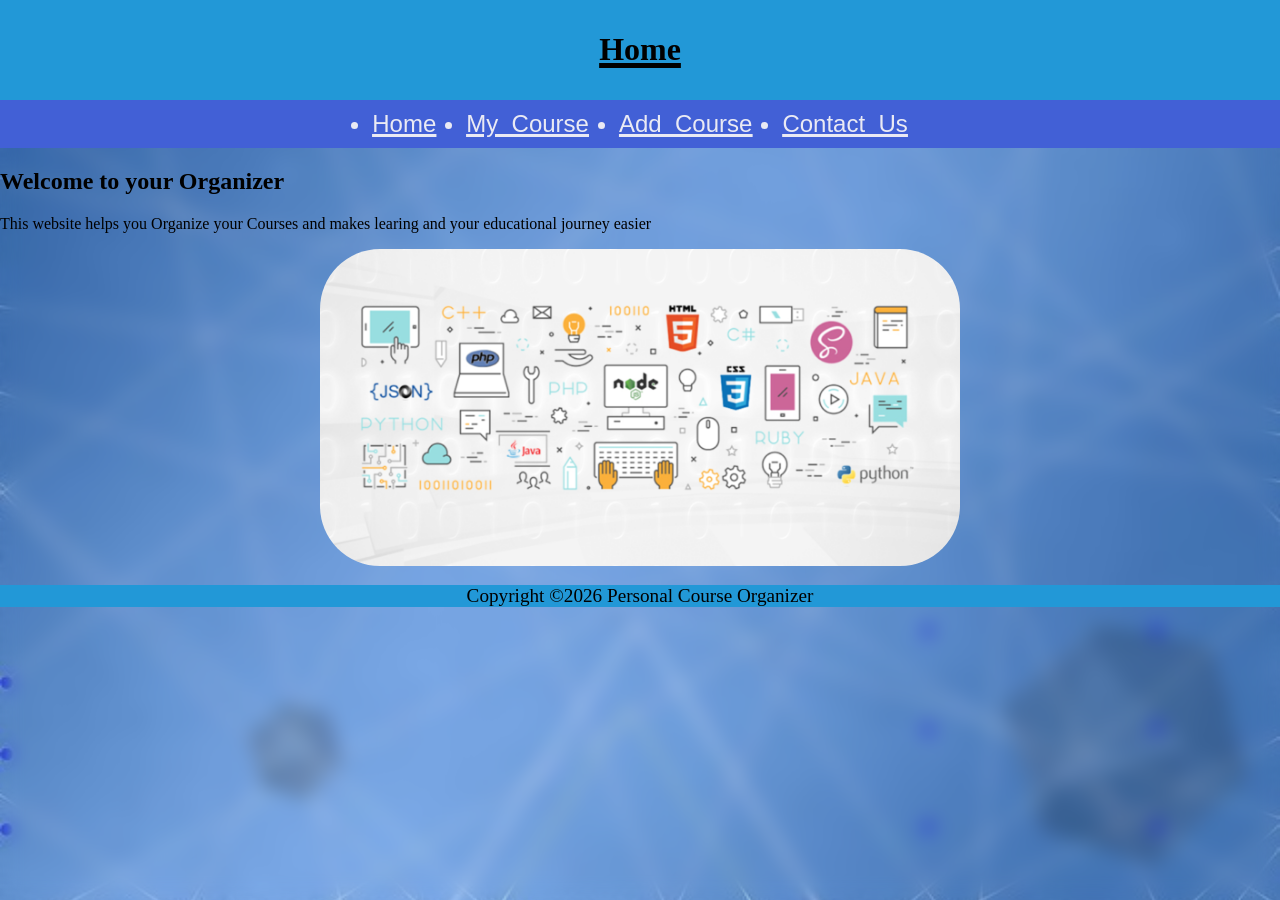
==== index.html @ 9012999e "hoda-first upload" ====
<!DOCTYPE html>
<html lang="en">
<head>
    <meta http-equiv="Cach-Control" content="no-store">
    <meta charset="UTF-8">
    <link rel="stylesheet" href="style.css">
    <title>Personal Course Organizer</title>
</head>
<body>
    <header>
    <h1>Home</h1>
    </header>
    <nav class="hh">
        <ul>
            <li> <a href="index.html">Home</a></li>
            <li> <a href="My_Course.html">My_Course</a></li>
            <li> <a href="Add_Course.html">Add_Course</a></li>
            <li> <a href="Contact_Us.html">Contact_Us</a></li>
            


        </ul>
    </nav>
  
    <main>
        <section>
            <h2>Welcome to your Organizer</h2>
            <p>This website helps you Organize your Courses and makes learing and your educational journey easier</p>
            <img src="image.jpg" alt="courses">
    
        </section>
    </main>
    <footer>
        <p>Copyright &copy;2026 Personal Course Organizer</p>
    </footer>
    
</body>
</html>
---- style.css ----
html,body{
  height: 100%;
  margin: 0;
  padding: 0;
 
}
body{
    background-color: rgb(15, 152, 152);
    background-image:url("i.jpg") ;
    backdrop-filter: blur(10px);
    background-size: cover ;
    background-repeat: no-repeat;
    background-attachment: fixed;
    min-width: 100vh;
    margin: 0;
}  
 header{
    text-align: center;
    text-decoration: 5px underline;
   background-color:  #2298d7;
   padding:10px 0;
   margin: 0;
 } 
 ul{
    display: flex;
    justify-content: center;
    gap: 30px;
    padding: 10px 0;
    margin: 0;
    background-color: 50px rgb(66, 96, 214) ;
   
 } 
 nav ul,a{
    background-color: rgb(66, 96, 214);
    color:#eaeaf4;
    text-decoration: 3px underline ;
    font-size:x-large;
    font-family: 'Franklin Gothic Medium', 'Arial Narrow', Arial, sans-serif;
     position: sticky;
     top: 0; 
     }
  a:hover{
    color: rgba(186, 76, 237, 0.731);
  }
  a:active{
    color: rgb(161, 243, 243);
  }
  table ,tr,th,td{
    border: 3px solid black;
    margin: 30px 30%;
    padding: 5px;
   
  }
  th{
    background-color: #17749f;
    font-size: larger;
  }
  table{
    border-collapse: collapse;
  }
  tr:hover{
    background-color: rgb(227, 230, 233);
  }
  form{
    font-size: larger;
    font-family: 'Franklin Gothic Medium', 'Arial Narrow', Arial, sans-serif;
    color: rgb(59, 53, 53);
    width: 300px;
    margin: 50px auto;
    padding: 20px;
    box-shadow: 0 0 15px rgba(0, 0, 0, 2);
  }
  input,textarea{
    border: 1px solid black;
    border-radius: 15px;
    padding: 5px;
    display: flex;
    width: 100%;
     }
img{   
    border-radius:60px;
    display: block;
    margin: auto;
    width: 50%;
}
footer{
    background-color: #2298d7;
    text-align: center;
    font-size: larger;
}
@media(max-width:768px){
    nav ul,a{
        text-align:center ;
        flex-direction: column;
    } 
   form{
    width: 50%;
   }
   table{
   font-size: 12px;
   }
   th,td{
    padding: 5px;
   }
}
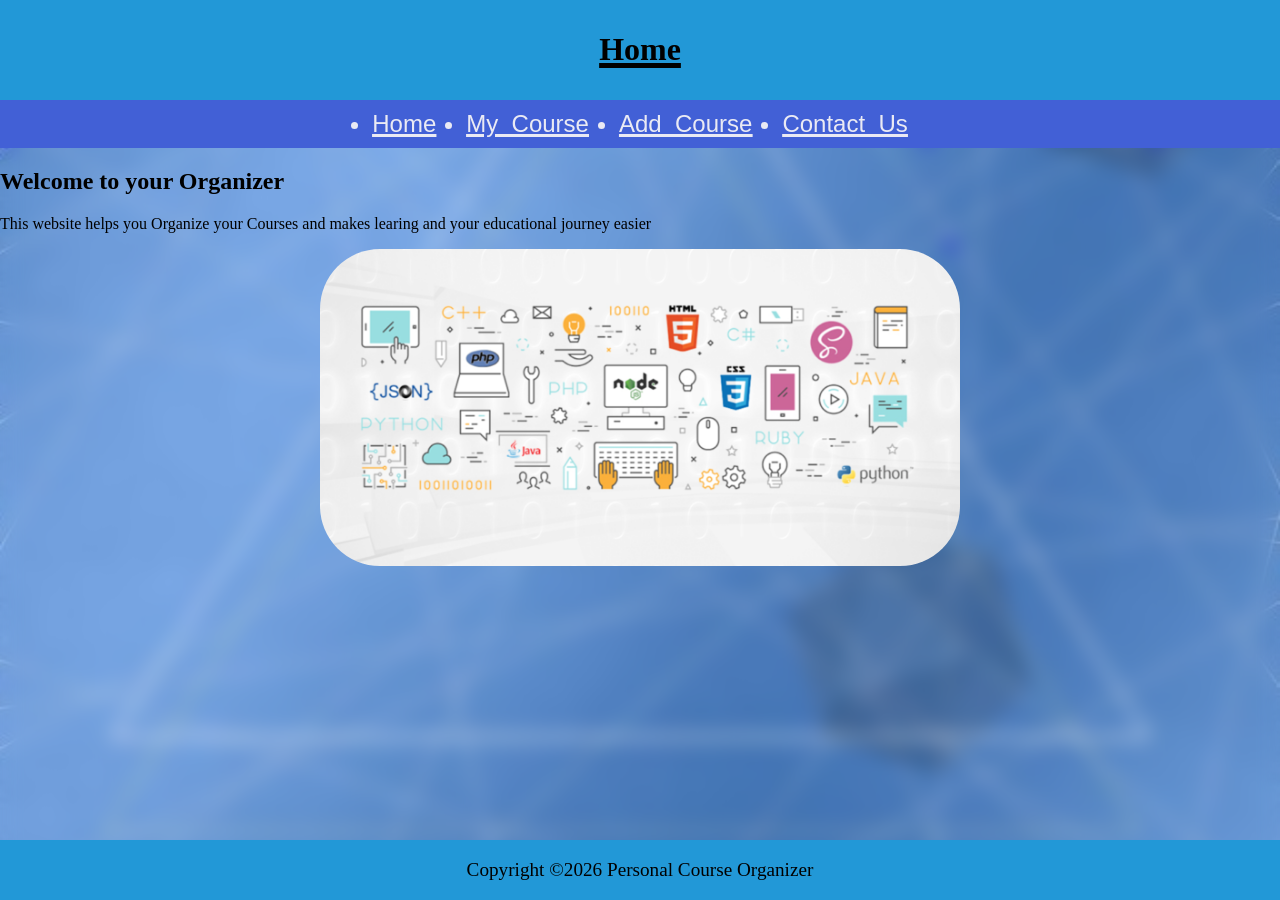
==== commit 48909b56: "Update index.html" ====
--- a/index.html
+++ b/index.html
@@ -2,6 +2,7 @@
 <html lang="en">
 <head>
     <meta http-equiv="Cach-Control" content="no-store">
+    <meta name="viewport" content="width=device-width, initial-scale=1.0">
     <meta charset="UTF-8">
     <link rel="stylesheet" href="style.css">
     <title>Personal Course Organizer</title>
@@ -35,4 +36,4 @@
     </footer>
     
 </body>
-</html>+</html>
--- a/style.css
+++ b/style.css
@@ -1,19 +1,23 @@
 html,body{
-  height: 100%;
   margin: 0;
   padding: 0;
- 
 }
 body{
-    background-color: rgb(15, 152, 152);
-    background-image:url("i.jpg") ;
+  display: flex;
+     background-image:url("i.jpg");
     backdrop-filter: blur(10px);
     background-size: cover ;
     background-repeat: no-repeat;
     background-attachment: fixed;
-    min-width: 100vh;
+    background-position: center;
+    height: 100vh;
     margin: 0;
-}  
+    flex-direction: column;
+   } 
+   main{
+    flex: 1;
+    
+   } 
  header{
     text-align: center;
     text-decoration: 5px underline;
@@ -21,7 +25,7 @@
    padding:10px 0;
    margin: 0;
  } 
- ul{
+ul{
     display: flex;
     justify-content: center;
     gap: 30px;
@@ -49,6 +53,7 @@
     border: 3px solid black;
     margin: 30px 30%;
     padding: 5px;
+    
    
   }
   th{
@@ -77,9 +82,15 @@
     display: flex;
     width: 100%;
      }
-img{   
+     #su{
+      margin-top: 8px;
+     }
+     #su:hover{
+      background-color: rgb(227, 230, 233);
+     }     
+  img{                                         
     border-radius:60px;
-    display: block;
+    display: flex;
     margin: auto;
     width: 50%;
 }
@@ -87,22 +98,56 @@
     background-color: #2298d7;
     text-align: center;
     font-size: larger;
+     margin-top: auto;
+   }
+@media(max-width:768px){
+  main{
+text-align: center;
+  flex: 1;
+  display: flex;
+  flex-direction: column;
+  justify-content: center;
+  align-items: center;
 }
-@media(max-width:768px){
+
     nav ul,a{
         text-align:center ;
         flex-direction: column;
     } 
    form{
-    width: 50%;
+    width:85%;
    }
    table{
    font-size: 12px;
+   width: 50%;
    }
    th,td{
     padding: 5px;
    }
-}
+     img{
+      height: 100%;
+      width: 100%;
+      display: flex;
+     }
+   
+    body {
+      display: flex;
+      flex-direction: column;
+        background-size: cover;
+       background-position: center;
+        background-repeat: no-repeat;
+        background-attachment: scroll;
+        min-height: 100vh;
+    }
+   footer {
+   width: 100%;
+   position: relative;
+   margin-top:auto;
 
+    }
+   
+  }
+  
+ 
 
  
